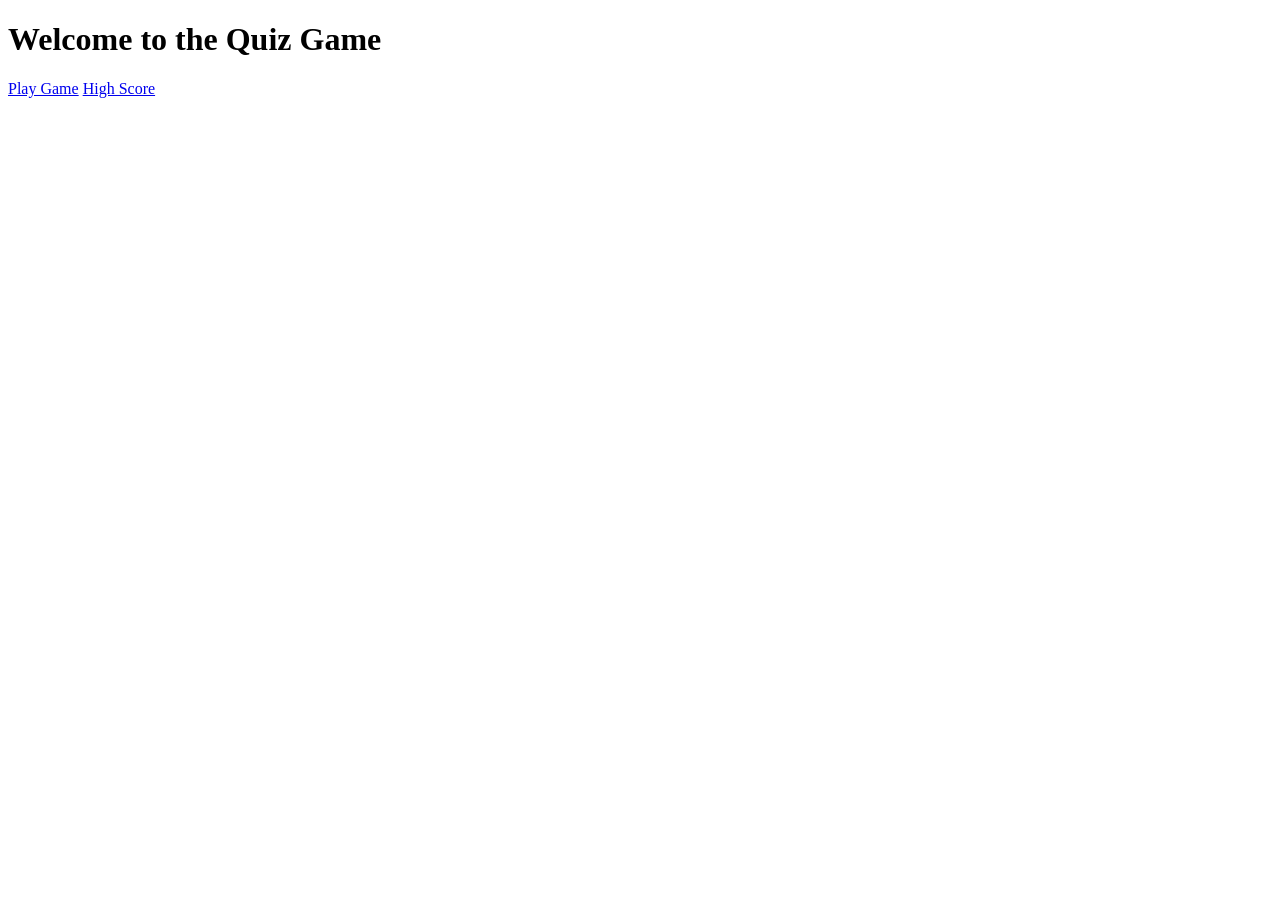
==== start.html @ de0f165a "Add files via upload" ====
<!DOCTYPE html>
<html lang="en">
<head>
    <meta charset="UTF-8">
    <meta name="viewport" content="width=device-width, initial-scale=1.0">
    <title>Quiz Game</title>
    <link rel="stylesheet" href="asset/styles.css">
</head>
<body>
    <div class="container">
        <h1>Welcome to the Quiz Game</h1>
        <a href="question.html" class="button pulse">Play Game</a>
        <a href="#" class="button highscore ">High Score</a>
    </div>
</body>
</html>
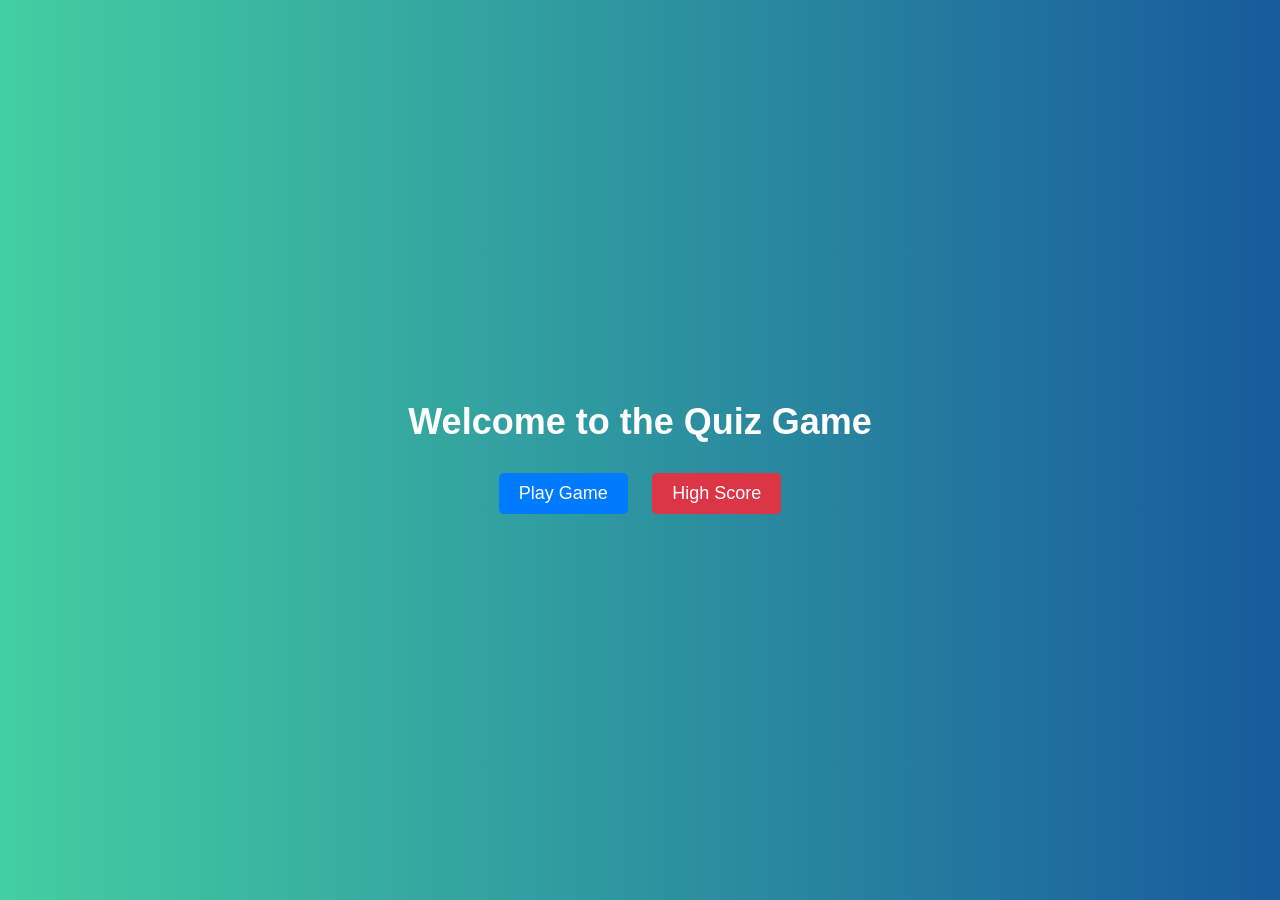
==== commit f45a75d9: "Update start.html" ====
--- a/start.html
+++ b/start.html
@@ -4,7 +4,7 @@
     <meta charset="UTF-8">
     <meta name="viewport" content="width=device-width, initial-scale=1.0">
     <title>Quiz Game</title>
-    <link rel="stylesheet" href="asset/styles.css">
+    <link rel="stylesheet" href="asset/style.css">
 </head>
 <body>
     <div class="container">
@@ -13,4 +13,4 @@
         <a href="#" class="button highscore ">High Score</a>
     </div>
 </body>
-</html>+</html>
--- a/asset/style.css
+++ b/asset/style.css
@@ -0,0 +1,59 @@
+body {
+    font-family: 'Roboto', sans-serif;
+    background: linear-gradient(to right, #43cea2, #185a9d);
+    margin: 0;
+    padding: 0;
+    display: flex;
+    justify-content: center;
+    align-items: center;
+    height: 100vh;
+}
+
+.container {
+    text-align: center;
+}
+
+h1 {
+    color: #fff;
+    font-size: 36px;
+    margin-bottom: 20px;
+}
+
+span {
+    font-weight: bold;
+}
+
+.button {
+    display: inline-block;
+    padding: 10px 20px;
+    margin: 10px;
+    font-size: 18px;
+    text-decoration: none;
+    color: #fff;
+    background-color: #007bff;
+    border: none;
+    border-radius: 5px;
+    cursor: pointer;
+    transition: background-color 0.3s ease;
+    animation: pulse 1.5s infinite;
+}
+
+.button:hover {
+    background-color: #0056b3;
+}
+.highscore {
+    background-color: #dc3545;
+}
+
+
+@keyframes pulse {
+    0% {
+        transform: scale(1);
+    }
+    50% {
+        transform: scale(1.1);
+    }
+    100% {
+        transform: scale(1);
+    }
+}
